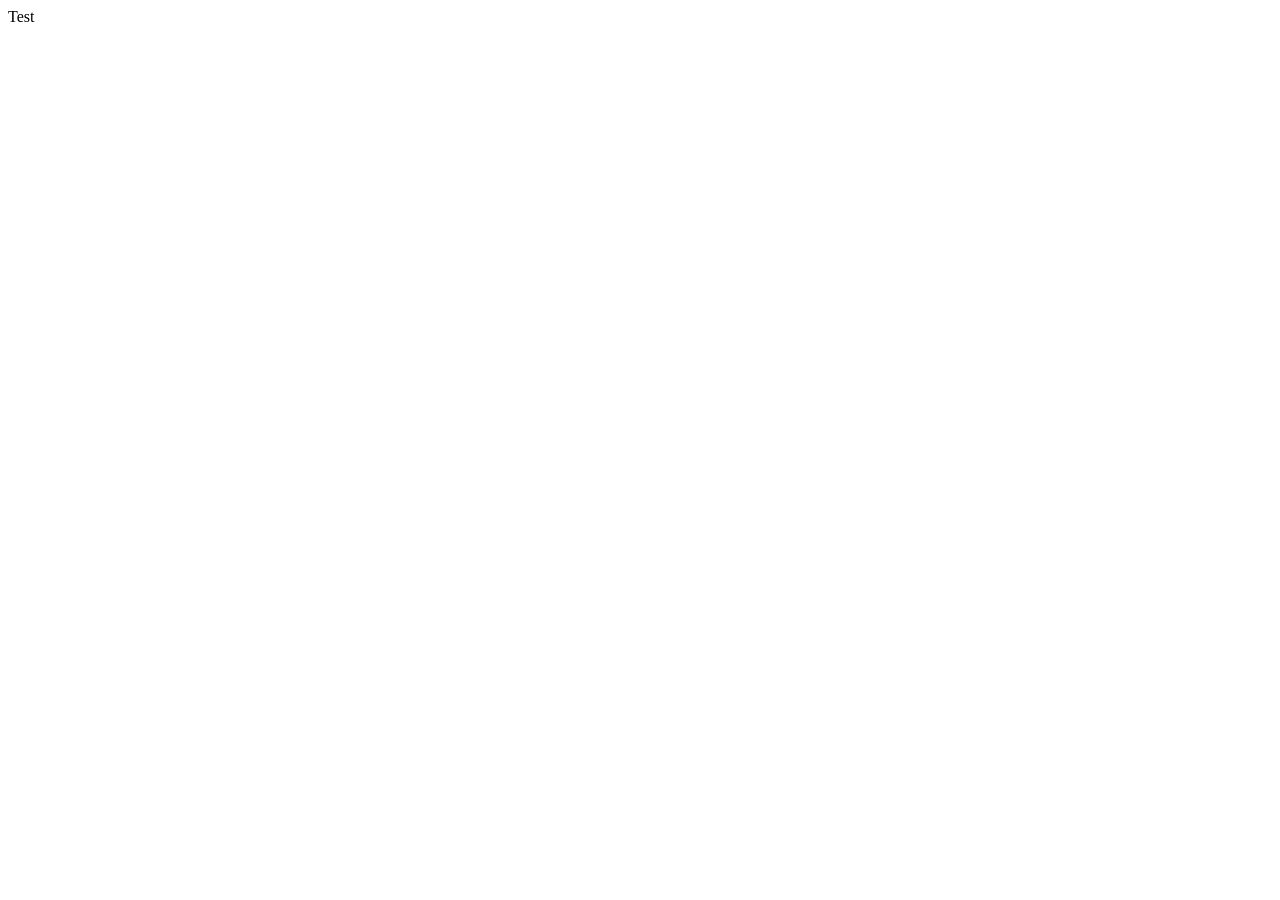
==== html-assignment/index.html @ 927f90c4 "init commit" ====
<!DOCTYPE html>
<html lang="en">
<head>
    <meta charset="UTF-8">
    <meta name="viewport" content="width=device-width, initial-scale=1.0">
    <title>mokh0014 HTML Assignment</title>
</head>
<body>
  Test    
</body>
</html>
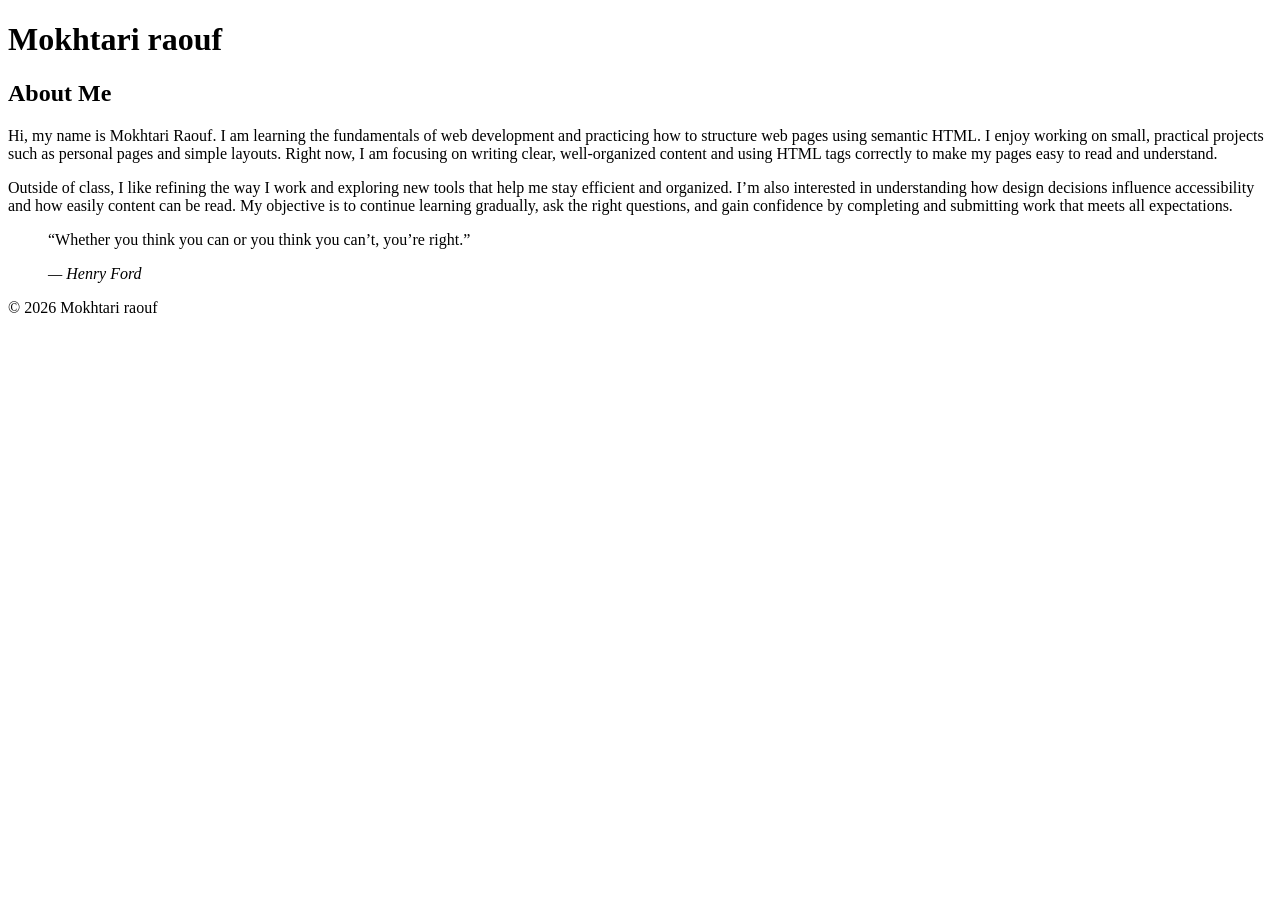
==== commit 10471e25: "updat-html" ====
--- a/html-assignment/index.html
+++ b/html-assignment/index.html
@@ -1,11 +1,36 @@
-<!DOCTYPE html>
+<!doctype html>
 <html lang="en">
-<head>
-    <meta charset="UTF-8">
-    <meta name="viewport" content="width=device-width, initial-scale=1.0">
-    <title>mokh0014 HTML Assignment</title>
-</head>
-<body>
-  Test    
-</body>
+  <head>
+    <meta charset="utf-8" />
+    <title>Mokhtari raouf | About Me</title>
+  </head>
+
+  <body>
+    <header>
+      <h1>Mokhtari raouf</h1>
+    </header>
+
+    <main>
+      <article>
+        <h2>About Me</h2>
+
+        <p>
+          Hi, my name is Mokhtari Raouf. I am learning the fundamentals of web development and practicing how to structure web pages using semantic HTML. I enjoy working on small, practical projects such as personal pages and simple layouts. Right now, I am focusing on writing clear, well-organized content and using HTML tags correctly to make my pages easy to read and understand.
+        </p>
+
+        <p>
+         Outside of class, I like refining the way I work and exploring new tools that help me stay efficient and organized. I’m also interested in understanding how design decisions influence accessibility and how easily content can be read. My objective is to continue learning gradually, ask the right questions, and gain confidence by completing and submitting work that meets all expectations.
+        </p>
+
+        <blockquote>
+          <p>“Whether you think you can or you think you can’t, you’re right.”</p>
+          <cite>— Henry Ford</cite>
+        </blockquote>
+      </article>
+    </main>
+
+    <footer>
+      <p>&copy; 2026 Mokhtari raouf</p>
+    </footer>
+  </body>
 </html>
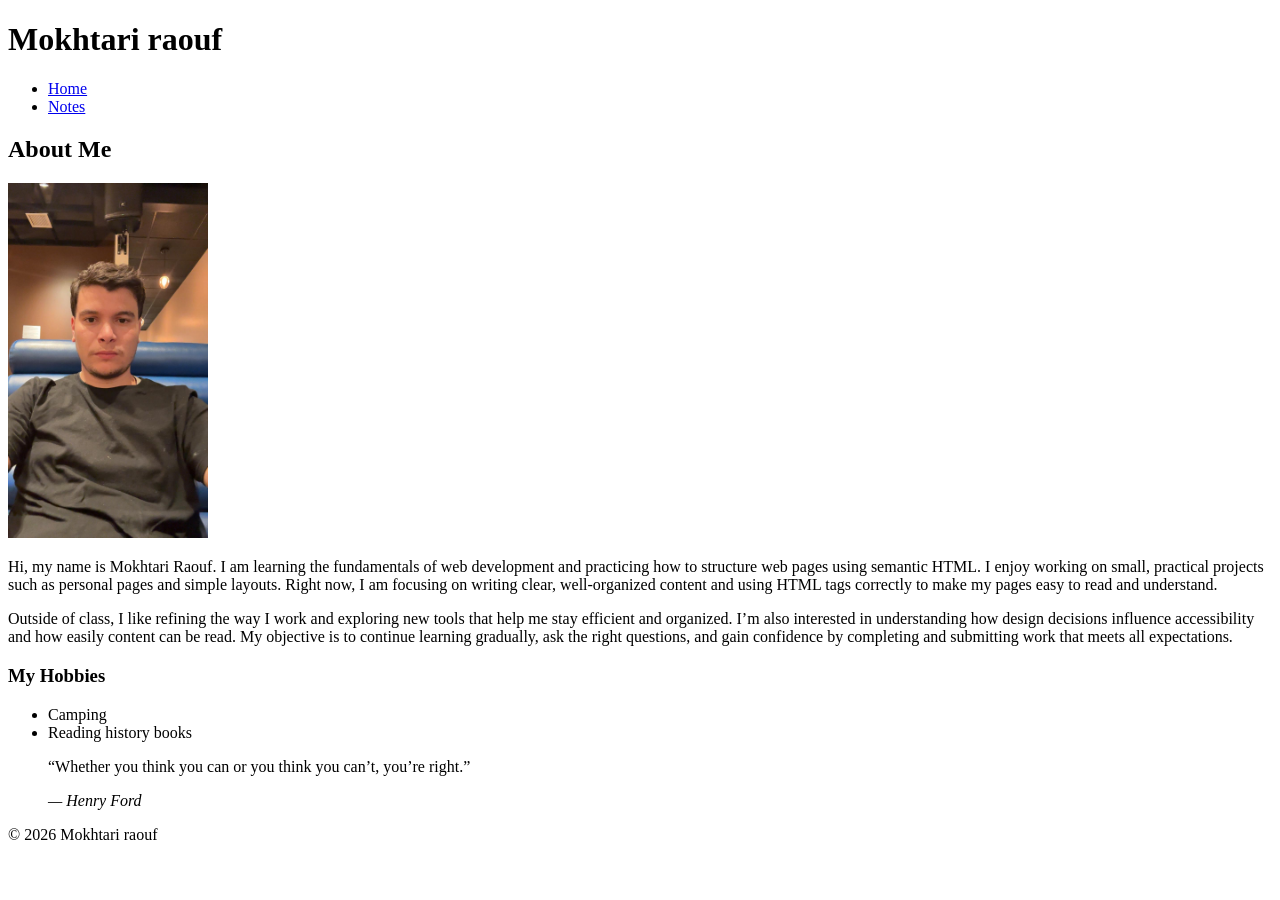
==== commit c7ae9ed1: "update html" ====
--- a/html-assignment/index.html
+++ b/html-assignment/index.html
@@ -2,17 +2,24 @@
 <html lang="en">
   <head>
     <meta charset="utf-8" />
-    <title>Mokhtari raouf | About Me</title>
+    <title>Mokhtari raouf</title>
   </head>
 
   <body>
     <header>
       <h1>Mokhtari raouf</h1>
+      <nav>
+      <ul>
+        <li><a href="index.html" aria-current="page">Home</a></li>
+        <li><a href="notes.html">Notes</a></li>
+      </ul>
+    </nav>
     </header>
 
     <main>
       <article>
         <h2>About Me</h2>
+         <img src="images/mokhtari raouf.jpeg" alt="Photo of Mokhtari Raouf" width="200">
 
         <p>
           Hi, my name is Mokhtari Raouf. I am learning the fundamentals of web development and practicing how to structure web pages using semantic HTML. I enjoy working on small, practical projects such as personal pages and simple layouts. Right now, I am focusing on writing clear, well-organized content and using HTML tags correctly to make my pages easy to read and understand.
@@ -21,6 +28,11 @@
         <p>
          Outside of class, I like refining the way I work and exploring new tools that help me stay efficient and organized. I’m also interested in understanding how design decisions influence accessibility and how easily content can be read. My objective is to continue learning gradually, ask the right questions, and gain confidence by completing and submitting work that meets all expectations.
         </p>
+        <h3>My Hobbies</h3>
+        <ul>
+          <li>Camping</li>
+          <li>Reading history books</li>
+        </ul>
 
         <blockquote>
           <p>“Whether you think you can or you think you can’t, you’re right.”</p>
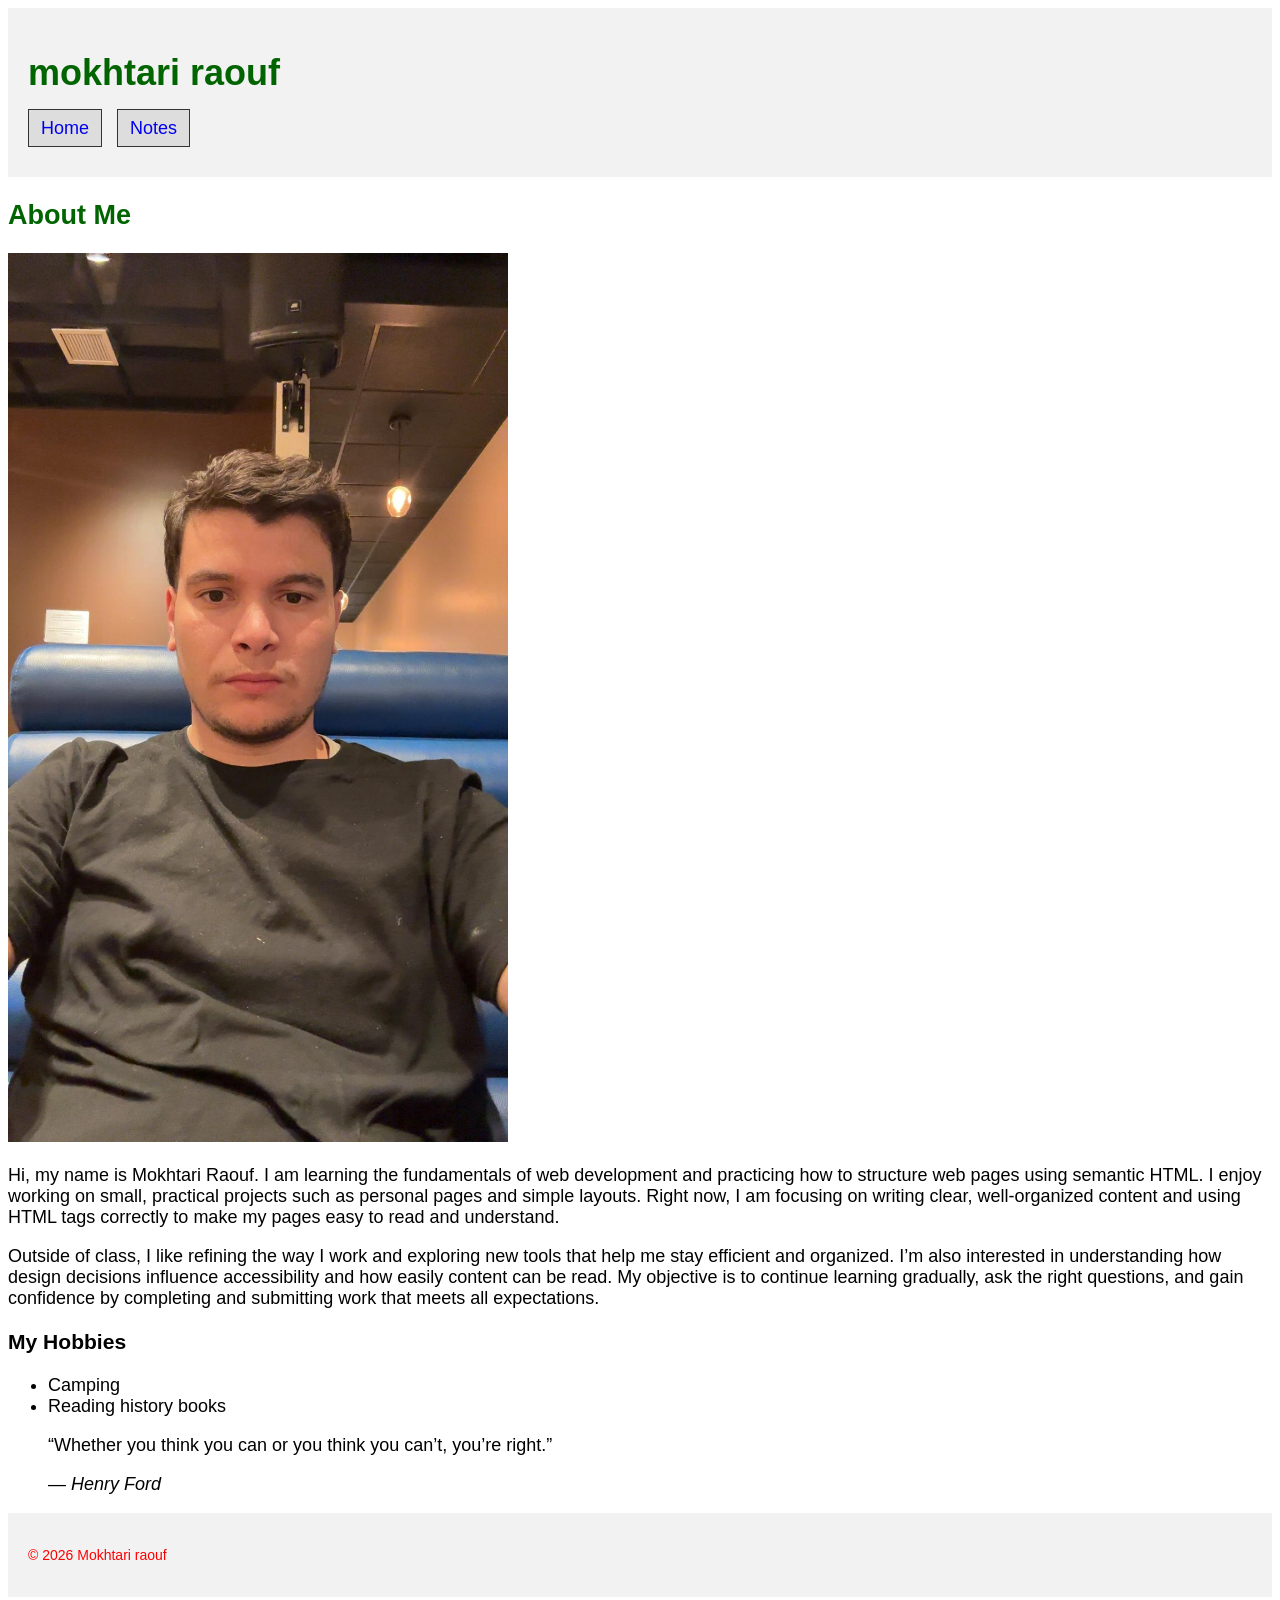
==== commit 2a868eb4: "update.html" ====
--- a/html-assignment/index.html
+++ b/html-assignment/index.html
@@ -3,11 +3,12 @@
   <head>
     <meta charset="utf-8" />
     <title>Mokhtari raouf</title>
+    <link rel="stylesheet" href="css/main.css">
   </head>
 
   <body>
     <header>
-      <h1>Mokhtari raouf</h1>
+      <h1 class="site-title"> mokhtari raouf</h1>
       <nav>
       <ul>
         <li><a href="index.html" aria-current="page">Home</a></li>
@@ -19,7 +20,7 @@
     <main>
       <article>
         <h2>About Me</h2>
-         <img src="images/mokhtari raouf.jpeg" alt="Photo of Mokhtari Raouf" width="200">
+         <img src="images/mokhtari raouf.jpeg" alt="mokhtari raouf" width="500" >
 
         <p>
           Hi, my name is Mokhtari Raouf. I am learning the fundamentals of web development and practicing how to structure web pages using semantic HTML. I enjoy working on small, practical projects such as personal pages and simple layouts. Right now, I am focusing on writing clear, well-organized content and using HTML tags correctly to make my pages easy to read and understand.
--- a/html-assignment/css/main.css
+++ b/html-assignment/css/main.css
@@ -0,0 +1,53 @@
+body {
+  header, footer {
+  background-color: #f2f2f2;
+  padding: 20px;
+}
+  font-family: Arial, Helvetica, sans-serif;
+  font-size: 18px;
+}
+
+h2 {
+  color: darkgreen;
+}
+
+footer p {
+  color: red;
+  font-size: 14px;
+}
+
+.site-title {
+  color: darkgreen;
+}
+
+#my-image {
+  box-shadow: 0 0 2px 1px black;
+}
+
+ul.hobbies {
+  list-style-type: square;
+}
+
+
+
+nav ul {
+  list-style: none;
+  padding: 0;
+}
+
+nav li {
+  display: inline-block;
+  margin-right: 10px;
+}
+
+nav a {
+  text-decoration: none;
+  background-color: #ddd;
+  border: 1px solid #333;
+  padding: 8px 12px;
+}
+
+nav a:hover,
+nav a:focus {
+  background-color: #aaa;
+}
